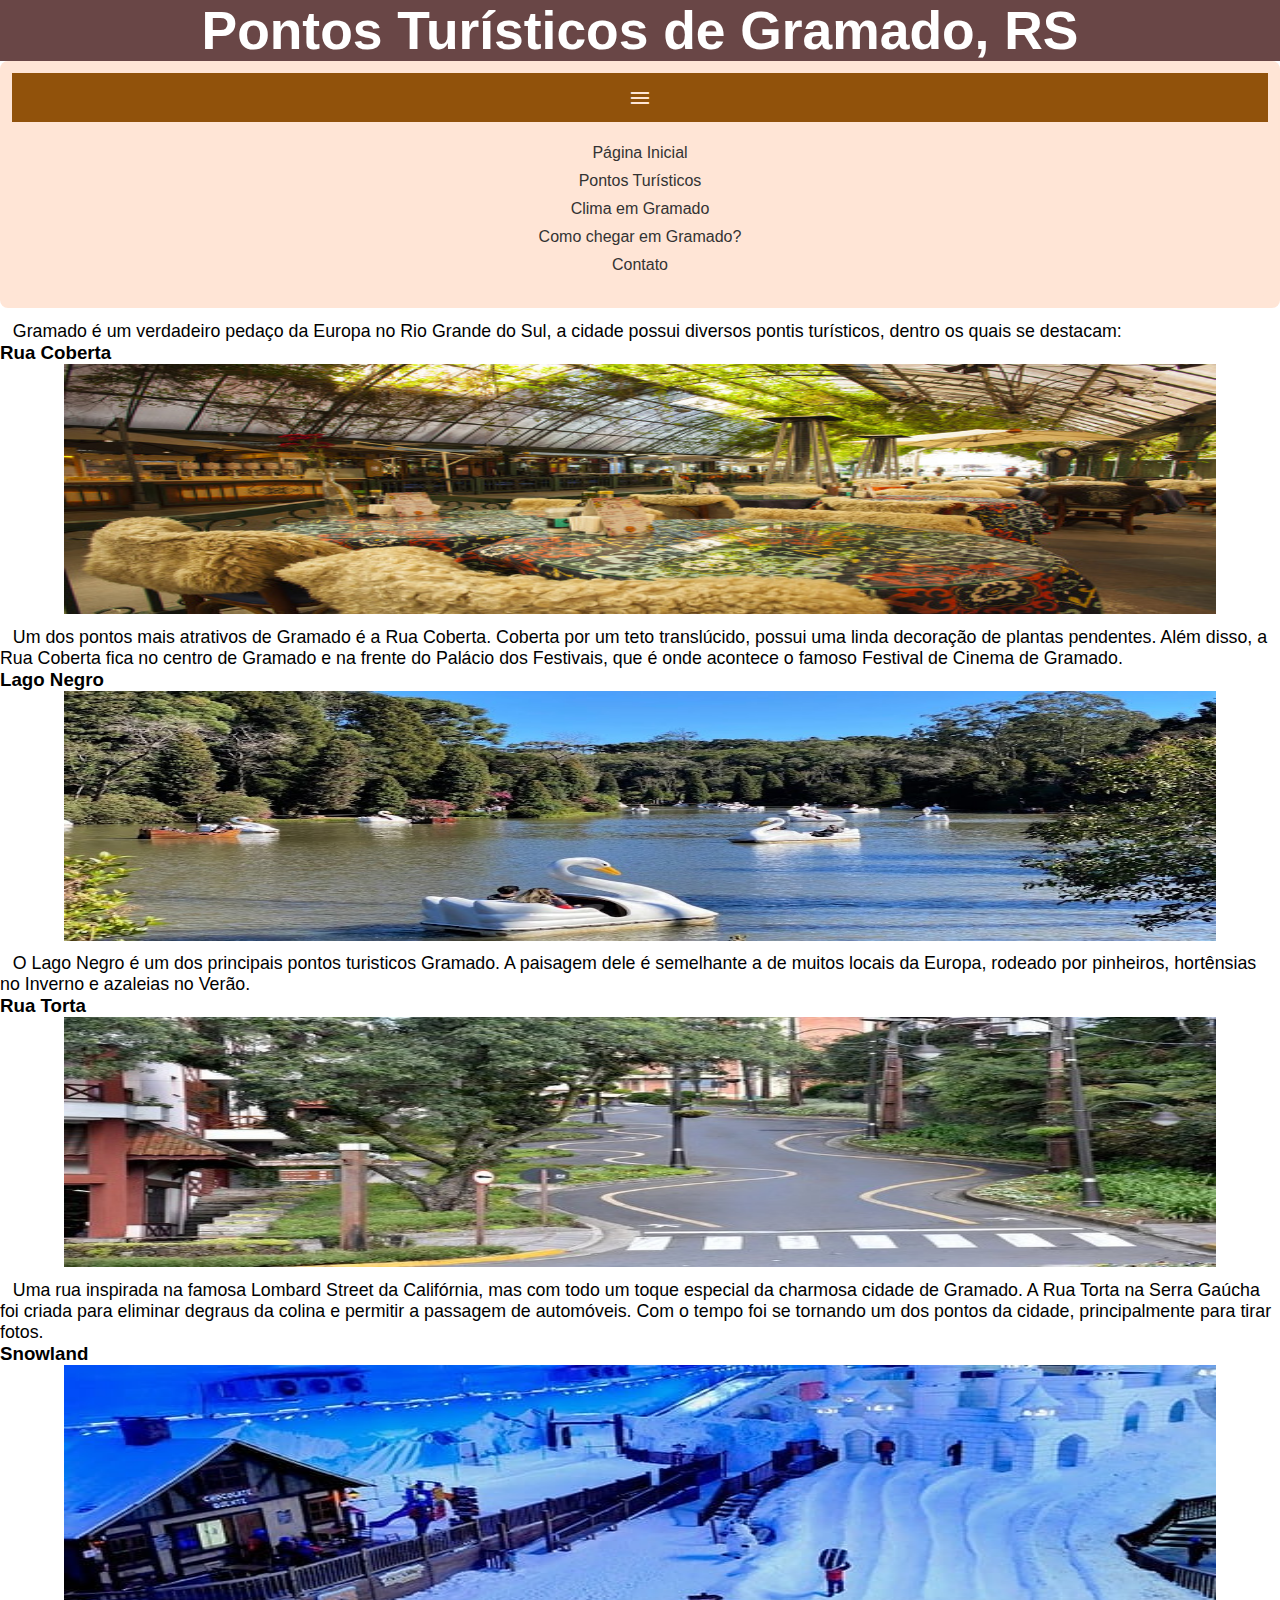
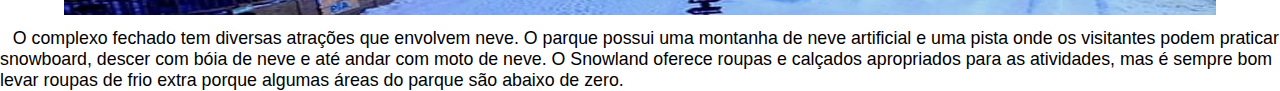
==== pturistico.html @ 301e4347 "upload de arquivos" ====
<!DOCTYPE html>
<html>
  <head>
    <section class="pturistico">
    <meta charset="utf-8" />
    <link rel="stylesheet" type="text/css" href="estilo.css" />
    <link rel="stylesheet" href="https://fonts.googleapis.com/css2?family=Material+Symbols+Outlined:opsz,wght,FILL,GRAD@20..48,100..700,0..1,-50..200" /><!--a-->
    <script src="index.js"></script><!--a-->
    <meta name="viewport" content="width=device-width, initial-scale=1.0"><!--a-->
    <title>Atividade Jeferson W. G. Vargas</title>
  </head>
  <body>
    <header>
      <h1>Pontos Turísticos de Gramado, RS</h1>
      <menu>
        <span id="burguer" class="material-symbols-outlined" onclick="clickMenu()"> menu </span>
        <menu id="itens">
            <ul>
            <li><a href="index.html"> Página Inicial </a></li>
            <li><a href="pturistico.html"> Pontos Turísticos </a></li>
            <li><a href="clima.html"> Clima em Gramado </a></li>
            <li><a href="chegar.html"> Como chegar em Gramado? </a></li>
            <li><a href="contato.html"> Contato </a></li>
        </ul>
        </menu>
    </header>

    <p id="descricao">
      Gramado é um verdadeiro pedaço da Europa no Rio Grande do Sul, a cidade
      possui diversos pontis turísticos, dentro os quais se destacam:
    </p>

    <h3>Rua Coberta</h3>

    <figure>
      <img src="rua.jpg" alt="figura" height="250" />
    </figure>

    <p>
      Um dos pontos mais atrativos de Gramado é a Rua Coberta. Coberta por um
      teto translúcido, possui uma linda decoração de plantas pendentes. Além
      disso, a Rua Coberta fica no centro de Gramado e na frente do Palácio dos
      Festivais, que é onde acontece o famoso Festival de Cinema de Gramado.
    </p>

    <h3>Lago Negro</h3>

    <figure>
      <img src="lago.jpeg" alt="figura" height="250" />
    </figure>

    <p>
      O Lago Negro é um dos principais pontos turisticos Gramado. A paisagem
      dele é semelhante a de muitos locais da Europa, rodeado por pinheiros,
      hortênsias no Inverno e azaleias no Verão.
    </p>

    <h3>Rua Torta</h3>

    <figure>
      <img src="ruatorta.jpg" alt="figura" height="250" />
    </figure>

    <p>
      Uma rua inspirada na famosa Lombard Street da Califórnia, mas com todo um
      toque especial da charmosa cidade de Gramado. A Rua Torta na Serra Gaúcha
      foi criada para eliminar degraus da colina e permitir a passagem de
      automóveis. Com o tempo foi se tornando um dos pontos da cidade,
      principalmente para tirar fotos.
    </p>

    <h3>Snowland</h3>

    <figure>
      <img src="snowland.jpg" alt="figura" height="250" />
    </figure>

    <p>
      O complexo fechado tem diversas atrações que envolvem neve. O parque
      possui uma montanha de neve artificial e uma pista onde os visitantes
      podem praticar snowboard, descer com bóia de neve e até andar com moto de
      neve. O Snowland oferece roupas e calçados apropriados para as atividades,
      mas é sempre bom levar roupas de frio extra porque algumas áreas do parque
      são abaixo de zero.
    </p>
  </body>
</section>
</html>
---- estilo.css ----
* {
    margin: 0;
    padding: 0;
  }
  
  .homepage itens { /* menu sanduiche */
    display: none;
    text-align: center;
  }

  body{
    font-size: 16px;
    font-family: 'Trebuchet MS', 'Lucida Sans Unicode', 'Lucida Grande', 'Lucida Sans', Arial, sans-serif; /* a*/
  }
  
  h2 {
    padding: 1vw;
    text-align: center;
    font-size: 3ch;
  }
  
  #descricao {
    margin-top: 1vw;
  }
  
  h1 {
    background-color: #694646; /* a*/
    color: #ffffff; /* a*/
    text-align: center;
    font-size: 6ch;
    margin: 0;
    padding: 0;
    width: 100vw;
  }
  
  
  #itens ul { /* menu sanduiche */
    padding: 0;
  }
  
  #itens li a { /* menu sanduiche */
    color: #333;
    text-decoration: none;
    transition: color 0.3s, text-decoration 0.3s;
  }
  
  #itens li a:hover { /* menu sanduiche */
    color: #333;
    text-decoration: underline;
  }
  
  ul { /* menu sanduiche */
    list-style: none;
  }
  
  /* css p telas maiores */
  @media (max-width: 768px) {
    #itens { /* menu sanduiche */
      display: none;
      background-color: #ffe5d6;
      padding: 0.75em;
      border-radius: 0.5em;
    }
  
    #itens ul { /* menu sanduiche */
      margin: 0;
      padding: 0;
    }
  
    #itens li { /* menu sanduiche */
      margin-bottom: 0.5em;
      list-style: none;
    }
  }
  
  menu { /* menu sanduiche */
    background-color: #ffe5d6;
    padding: 0.75em;
    border-radius: 0.5rem;
  }
  
  menu li { /* menu sanduiche */
    margin-bottom: 0.25em;
  }

  #itens li a { /* menu sanduiche */
    color: #333;
    text-decoration: none;
    transition: color 0.3s, text-decoration 0.3s;
  }
  
  #itens li a:hover { /* menu sanduiche */
    color: #333;
    text-decoration: underline;
  }
  
  ul { /* menu sanduiche */
    list-style: none;
  }

  /* css p telas menores */
  @media (max-width: 768px) {
  
    menu { /* menu sanduiche */
      display: none;
    }
  
  }
  
    span#burguer { /* menu sanduiche */
      background-color: #91520b;
      display: block;
      color: #ffe5d6;
      text-align: center;
      padding: 1%;
      cursor: pointer;
    }
  
    span#burguer:hover { /* menu sanduiche */
      background-color: #ffe5d6;
      color: #91520b;
    }

    ul {/*aaa*/
        list-style: none; 
        text-align: center;
        padding: 0;
      }
      
      #itens li {/*aaa*/
        display: block;
        margin: 10px auto;
        padding: 0;
        text-align: center;
      }
  
  div{
    text-align: justify;
    display: flex;
    flex-wrap: wrap;
    justify-content: center;
    max-width: 90vw;
    min-width: 50vw;
    box-sizing: border-box;
    margin: 0 auto;
  }
  
  p {
    font-size: 2ch;
    text-indent: 1vw;
    margin-top: 1VW;
  }
  
  figure{
    display: flex;
    justify-content: center;
  }
  
  figure img{
    width: 90vw;
  }
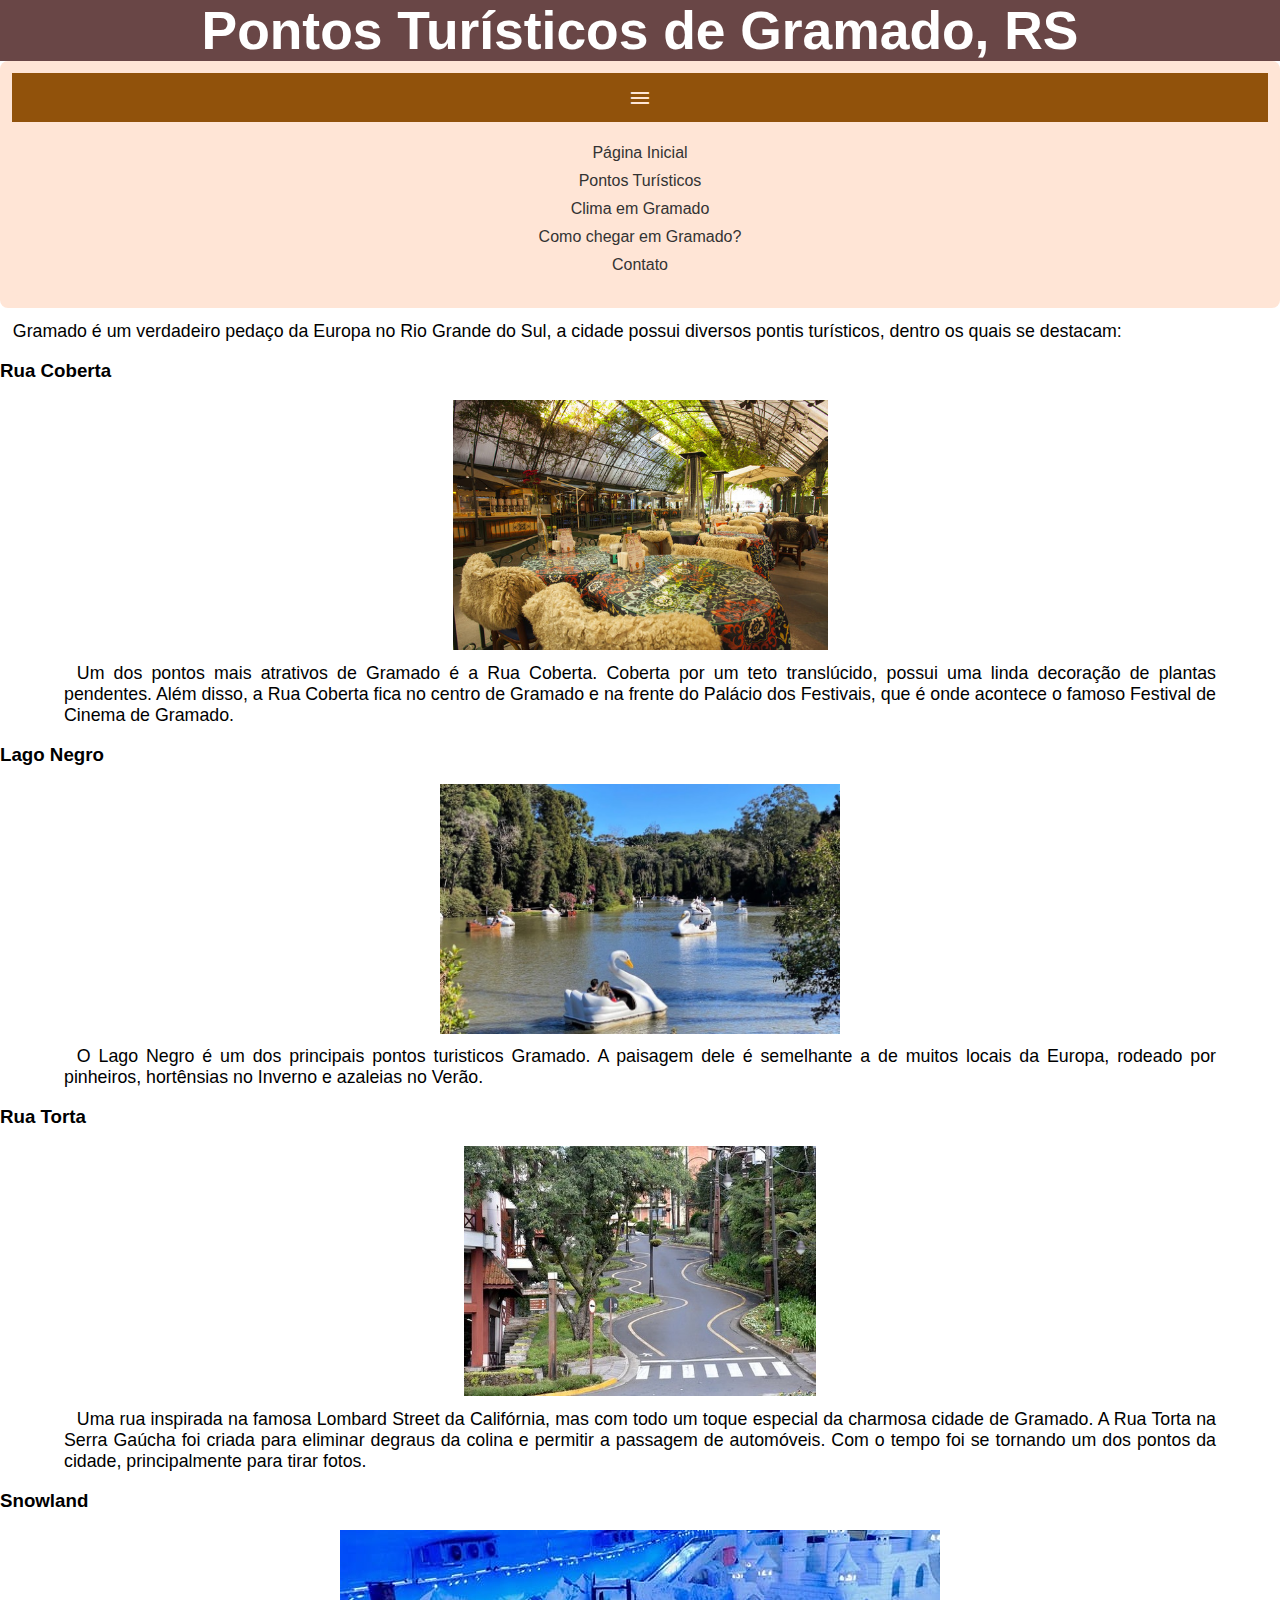
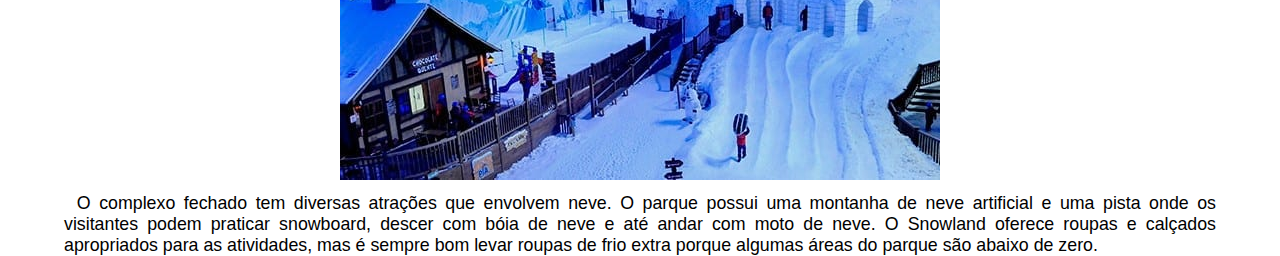
==== commit e470c510: "Update pturistico.html" ====
--- a/pturistico.html
+++ b/pturistico.html
@@ -1,88 +1,112 @@
 <!DOCTYPE html>
 <html>
-  <head>
-    <section class="pturistico">
+
+<head>
+  <section class="pturistico">
     <meta charset="utf-8" />
     <link rel="stylesheet" type="text/css" href="estilo.css" />
-    <link rel="stylesheet" href="https://fonts.googleapis.com/css2?family=Material+Symbols+Outlined:opsz,wght,FILL,GRAD@20..48,100..700,0..1,-50..200" /><!--a-->
-    <script src="index.js"></script><!--a-->
-    <meta name="viewport" content="width=device-width, initial-scale=1.0"><!--a-->
+    <link rel="stylesheet"
+      href="https://fonts.googleapis.com/css2?family=Material+Symbols+Outlined:opsz,wght,FILL,GRAD@20..48,100..700,0..1,-50..200" />
+    <!--a-->
+    <script src="index.js"></script>
+    <!--a-->
+    <meta name="viewport" content="width=device-width, initial-scale=1.0">
+    <!--a-->
     <title>Atividade Jeferson W. G. Vargas</title>
-  </head>
-  <body>
-    <header>
-      <h1>Pontos Turísticos de Gramado, RS</h1>
-      <menu>
-        <span id="burguer" class="material-symbols-outlined" onclick="clickMenu()"> menu </span>
-        <menu id="itens">
-            <ul>
-            <li><a href="index.html"> Página Inicial </a></li>
-            <li><a href="pturistico.html"> Pontos Turísticos </a></li>
-            <li><a href="clima.html"> Clima em Gramado </a></li>
-            <li><a href="chegar.html"> Como chegar em Gramado? </a></li>
-            <li><a href="contato.html"> Contato </a></li>
+</head>
+
+<body>
+  <header>
+    <h1>Pontos Turísticos de Gramado, RS</h1>
+    <menu>
+      <span id="burguer" class="material-symbols-outlined" onclick="clickMenu()"> menu </span>
+      <menu id="itens">
+        <ul>
+          <li><a href="index.html"> Página Inicial </a></li>
+          <li><a href="pturistico.html"> Pontos Turísticos </a></li>
+          <li><a href="clima.html"> Clima em Gramado </a></li>
+          <li><a href="chegar.html"> Como chegar em Gramado? </a></li>
+          <li><a href="contato.html"> Contato </a></li>
         </ul>
-        </menu>
-    </header>
+      </menu>
+  </header>
 
-    <p id="descricao">
-      Gramado é um verdadeiro pedaço da Europa no Rio Grande do Sul, a cidade
-      possui diversos pontis turísticos, dentro os quais se destacam:
-    </p>
+  <p id="descricao">
+    Gramado é um verdadeiro pedaço da Europa no Rio Grande do Sul, a cidade
+    possui diversos pontis turísticos, dentro os quais se destacam:
+  </p>
+  <br>
+  <h3>Rua Coberta</h3>
+  <br>
+  <div class="container">
+    <div class="img">
+      <img src="rua.jpg" alt="figura" height="250" />
+    </div>
 
-    <h3>Rua Coberta</h3>
+    <div class="text">
 
-    <figure>
-      <img src="rua.jpg" alt="figura" height="250" />
-    </figure>
+      <p>
+        Um dos pontos mais atrativos de Gramado é a Rua Coberta. Coberta por um
+        teto translúcido, possui uma linda decoração de plantas pendentes. Além
+        disso, a Rua Coberta fica no centro de Gramado e na frente do Palácio dos
+        Festivais, que é onde acontece o famoso Festival de Cinema de Gramado.
+      </p>
+    </div>
+  </div>
+  <br>
+  <h3>Lago Negro</h3>
+  <br>
 
-    <p>
-      Um dos pontos mais atrativos de Gramado é a Rua Coberta. Coberta por um
-      teto translúcido, possui uma linda decoração de plantas pendentes. Além
-      disso, a Rua Coberta fica no centro de Gramado e na frente do Palácio dos
-      Festivais, que é onde acontece o famoso Festival de Cinema de Gramado.
-    </p>
+  <div class="container">
+    <div class="img">
+      <img src="lago.jpeg" alt="figura" height="250" />
+    </div>
 
-    <h3>Lago Negro</h3>
+    <div class="text">
+      <p>
+        O Lago Negro é um dos principais pontos turisticos Gramado. A paisagem
+        dele é semelhante a de muitos locais da Europa, rodeado por pinheiros,
+        hortênsias no Inverno e azaleias no Verão.
+      </p>
+    </div>
+  </div>
+  <br>
+  <h3>Rua Torta</h3>
+  <br>
+  <div class="container">
+    <div class="img">
+      <img src="ruatorta.jpg" alt="figura" height="250" />
+    </div>
 
-    <figure>
-      <img src="lago.jpeg" alt="figura" height="250" />
-    </figure>
+    <div class="text">
+      <p>
+        Uma rua inspirada na famosa Lombard Street da Califórnia, mas com todo um
+        toque especial da charmosa cidade de Gramado. A Rua Torta na Serra Gaúcha
+        foi criada para eliminar degraus da colina e permitir a passagem de
+        automóveis. Com o tempo foi se tornando um dos pontos da cidade,
+        principalmente para tirar fotos.
+      </p>
+    </div>
+  </div>
+  <br>
+  <h3>Snowland</h3>
+  <br>
+  <div class="container">
+    <div class="img">
+      <img src="snowland.jpg" alt="figura" height="250" />
+    </div>
+    <div class="text">
+      <p>
+        O complexo fechado tem diversas atrações que envolvem neve. O parque
+        possui uma montanha de neve artificial e uma pista onde os visitantes
+        podem praticar snowboard, descer com bóia de neve e até andar com moto de
+        neve. O Snowland oferece roupas e calçados apropriados para as atividades,
+        mas é sempre bom levar roupas de frio extra porque algumas áreas do parque
+        são abaixo de zero.
+      </p>
+    </div>
+  </div>
+</body>
+</section>
 
-    <p>
-      O Lago Negro é um dos principais pontos turisticos Gramado. A paisagem
-      dele é semelhante a de muitos locais da Europa, rodeado por pinheiros,
-      hortênsias no Inverno e azaleias no Verão.
-    </p>
-
-    <h3>Rua Torta</h3>
-
-    <figure>
-      <img src="ruatorta.jpg" alt="figura" height="250" />
-    </figure>
-
-    <p>
-      Uma rua inspirada na famosa Lombard Street da Califórnia, mas com todo um
-      toque especial da charmosa cidade de Gramado. A Rua Torta na Serra Gaúcha
-      foi criada para eliminar degraus da colina e permitir a passagem de
-      automóveis. Com o tempo foi se tornando um dos pontos da cidade,
-      principalmente para tirar fotos.
-    </p>
-
-    <h3>Snowland</h3>
-
-    <figure>
-      <img src="snowland.jpg" alt="figura" height="250" />
-    </figure>
-
-    <p>
-      O complexo fechado tem diversas atrações que envolvem neve. O parque
-      possui uma montanha de neve artificial e uma pista onde os visitantes
-      podem praticar snowboard, descer com bóia de neve e até andar com moto de
-      neve. O Snowland oferece roupas e calçados apropriados para as atividades,
-      mas é sempre bom levar roupas de frio extra porque algumas áreas do parque
-      são abaixo de zero.
-    </p>
-  </body>
-</section>
-</html>+</html>
